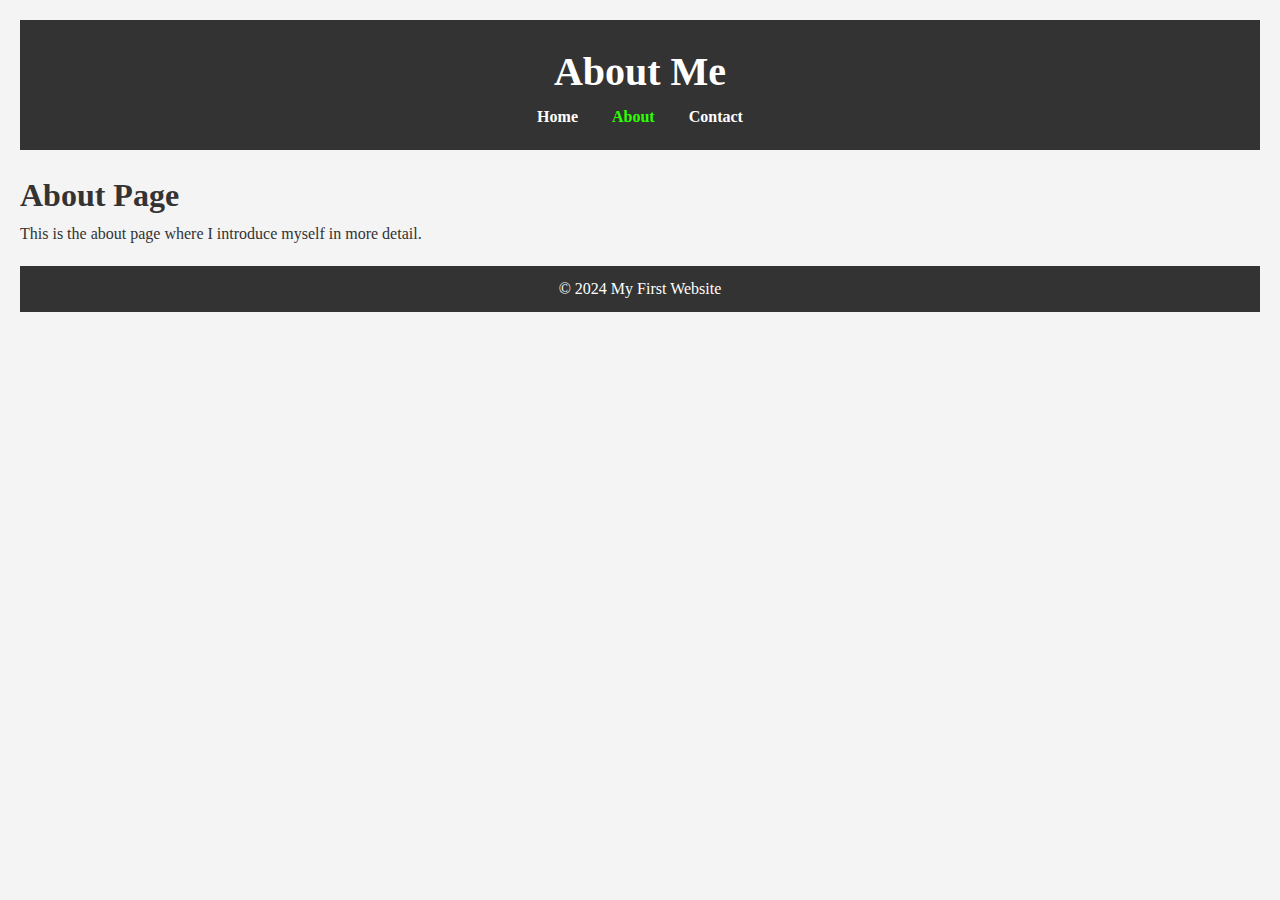
==== about.html @ 56bddd77 "retrying to upload first files" ====
<!DOCTYPE html>
<html lang="en">
<head>
    <meta charset="UTF-8">
    <meta name="viewport" content="width=device-width, initial-scale=1.0">
    <title>About</title>
    <link rel="stylesheet" href="style.css"> <!-- Link the CSS file -->
</head>
<body>
    <header>
        <h1>About Me</h1>
        <nav>
            <ul>
                <li><a href="index.html">Home</a></li>
                <li><a href="about.html" class="active">About</a></li>
                <li><a href="contact.html">Contact</a></li>
            </ul>
        </nav>
    </header>

    <section>
        <h2>About Page</h2>
        <p>This is the about page where I introduce myself in more detail.</p>
    </section>

    <footer>
        <p>&copy; 2024 My First Website</p>
    </footer>
</body>
</html>
---- style.css ----
/* Basic CSS reset to remove browser defaults */
* {
    margin: 0;
    padding: 0;
    box-sizing: border-box;
}

body {
    font-family: 'Times New Roman', sans-serif;
    line-height: 1.6;
    background-color: #f4f4f4;
    color: #333;
    padding: 20px;
}

header {
    background: #333;
    color: #fff;
    padding: 20px;
    text-align: center;
}

header h1 {
    font-size: 2.5rem;
}

nav ul {
    list-style: none;
    padding: 0;
}

nav ul li {
    display: inline;
    margin: 0 15px;
}

nav ul li a {
    color: #fff;
    text-decoration: none;
    font-weight: bold;
}

section {
    margin: 20px 0;
}

h2 {
    font-size: 2rem;
    color: #333;
}

footer {
    text-align: center;
    padding: 10px;
    background-color: #333;
    color: white;
    margin-top: 20px;
}

nav ul li a {
    color: #fff;
    text-decoration: none;
    font-weight: bold;
}

nav ul li a:hover {
    text-decoration: underline;
}

/* Optional: Highlight the active page */
nav ul li a.active {
    color: rgb(43, 255, 0); /* Highlight the active link */
}
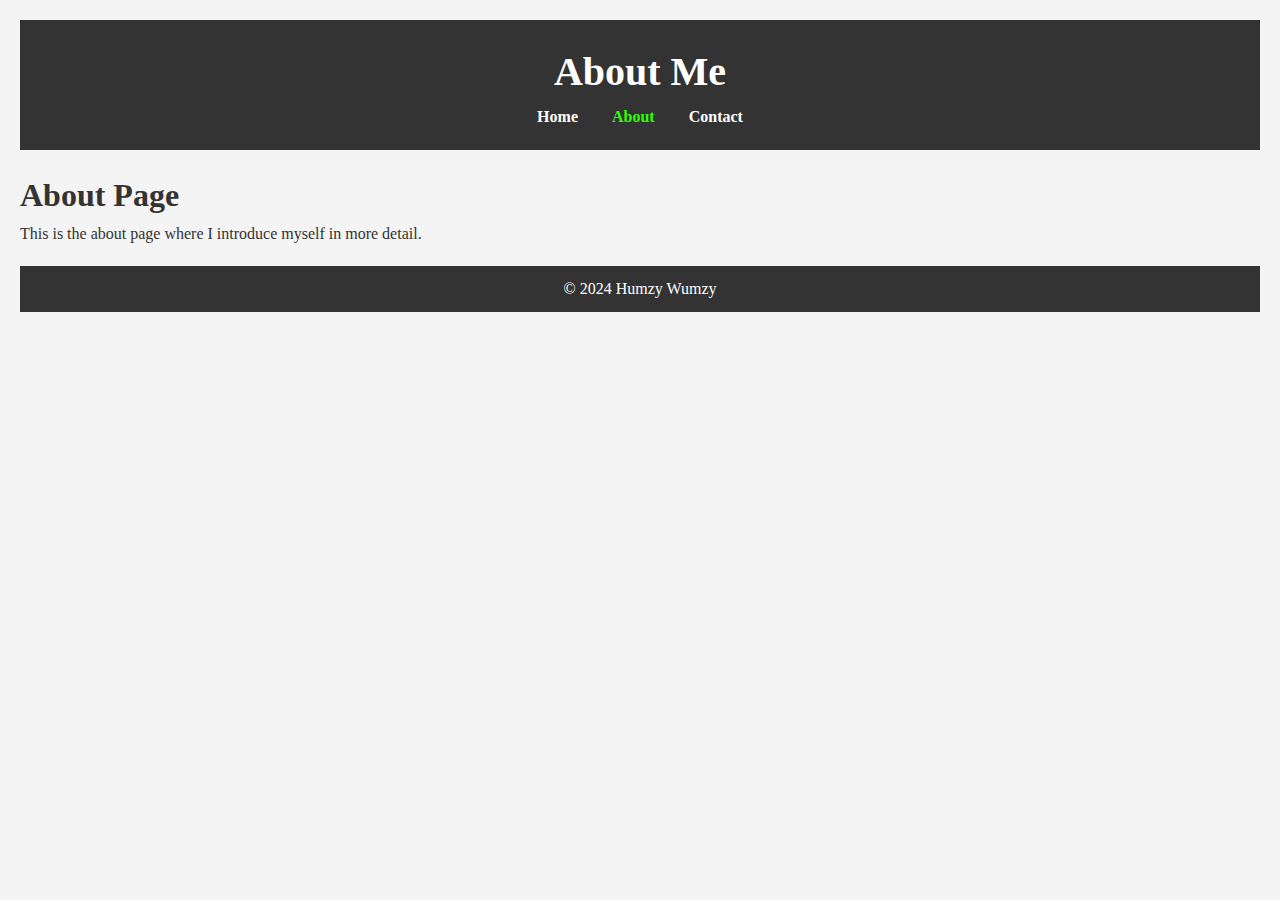
==== commit cd466ddb: "Update about.html" ====
--- a/about.html
+++ b/about.html
@@ -24,7 +24,7 @@
     </section>
 
     <footer>
-        <p>&copy; 2024 My First Website</p>
+        <p>&copy; 2024 Humzy Wumzy</p>
     </footer>
 </body>
-</html>+</html>
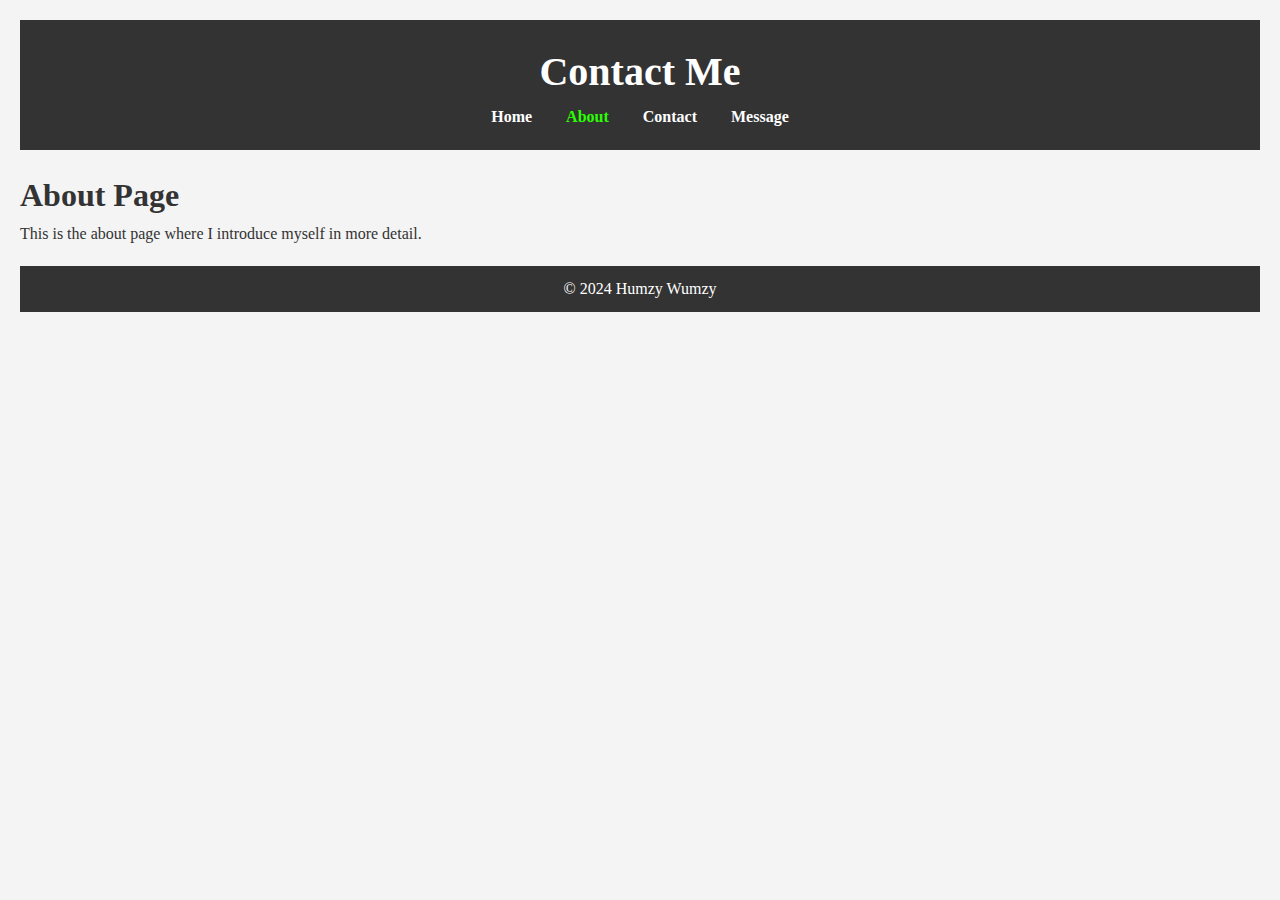
==== commit d9e834ff: "Update about.html" ====
--- a/about.html
+++ b/about.html
@@ -8,12 +8,13 @@
 </head>
 <body>
     <header>
-        <h1>About Me</h1>
+        <h1>Contact Me</h1>
         <nav>
             <ul>
                 <li><a href="index.html">Home</a></li>
                 <li><a href="about.html" class="active">About</a></li>
                 <li><a href="contact.html">Contact</a></li>
+                <li><a href="data_input.html">Message</a></li>
             </ul>
         </nav>
     </header>
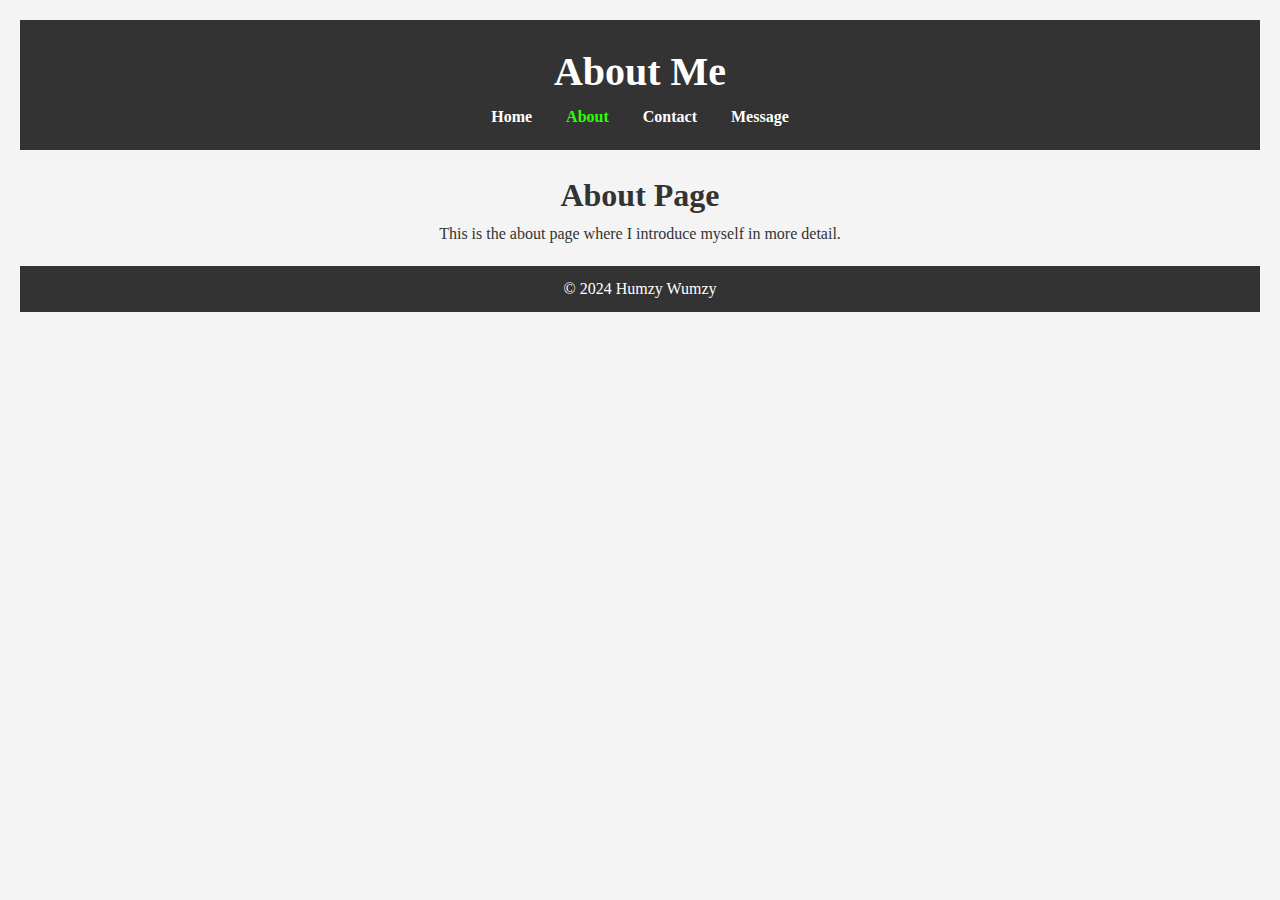
==== commit ac7aca7f: "Update about.html" ====
--- a/about.html
+++ b/about.html
@@ -8,7 +8,7 @@
 </head>
 <body>
     <header>
-        <h1>Contact Me</h1>
+        <h1>About Me</h1>
         <nav>
             <ul>
                 <li><a href="index.html">Home</a></li>
--- a/style.css
+++ b/style.css
@@ -11,6 +11,7 @@
     background-color: #f4f4f4;
     color: #333;
     padding: 20px;
+    text-align: center;
 }
 
 header {
@@ -42,11 +43,13 @@
 
 section {
     margin: 20px 0;
+    text-align: center;
 }
 
 h2 {
     font-size: 2rem;
     color: #333;
+    text-align: center;
 }
 
 footer {
@@ -57,12 +60,6 @@
     margin-top: 20px;
 }
 
-nav ul li a {
-    color: #fff;
-    text-decoration: none;
-    font-weight: bold;
-}
-
 nav ul li a:hover {
     text-decoration: underline;
 }
